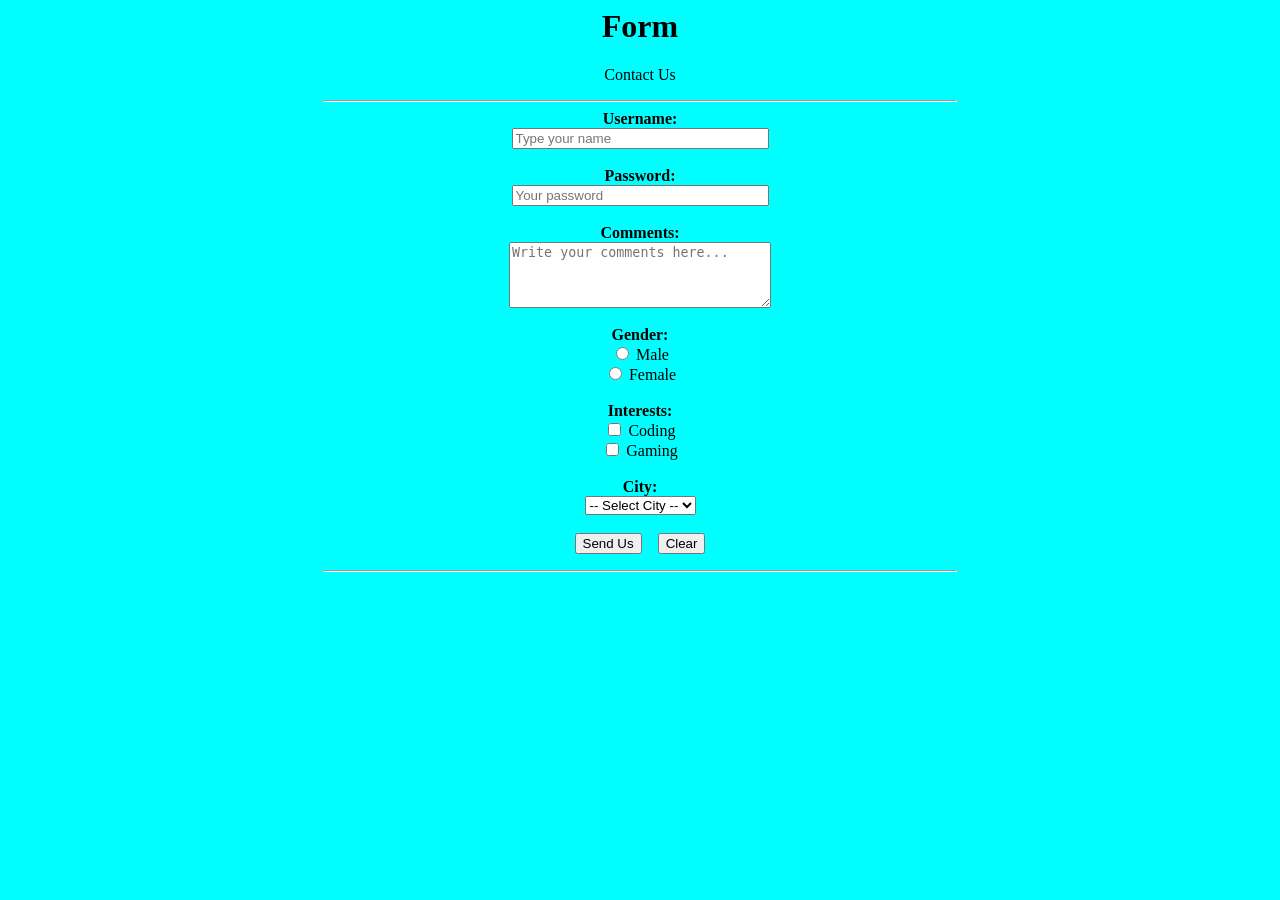
==== form2.html @ 7462d651 "Basic HTML assignments Basic HTML assignments including a homepage, contact form, and periodic table" ====
<html>
  <head><title>Html Form</title></head>
  <body bgcolor="aqua">

    <h1 align="center">Form</h1>
    <p align="center">Contact Us</p>
    <hr width="50%" align="center">

    <form align="center">

      <b>Username:</b><br>
      <input type="text" name="username" placeholder="Type your name" size="30">
      <br><br>

      <b>Password:</b><br>
      <input type="password" name="pass" placeholder="Your password" size="30">
      <br><br>

      <b>Comments:</b><br>
      <textarea name="complete" rows="4" cols="30" placeholder="Write your comments here..."></textarea>
      <br><br>

      <b>Gender:</b><br>
      <input type="radio" name="Gender" value="male"> Male
      <br>
      <input type="radio" name="Gender" value="female"> Female
      <br><br>

      <b>Interests:</b><br>
      <input type="checkbox" name="Interests" value="Coding"> Coding
      <br>
      <input type="checkbox" name="Interests" value="Gaming"> Gaming
      <br><br>

      <b>City:</b><br>
      <select name="City">
        <option value="">-- Select City --</option>
        <option value="khi">Karachi</option>
        <option value="gwdr">Gawader</option>
        <option value="qta">Quetta</option>
      </select>
      <br><br>

      <input type="submit" value="Send Us">
      &nbsp;&nbsp;
      <input type="reset" value="Clear">

    </form>

    <hr width="50%" align="center">

  </body>
</html>
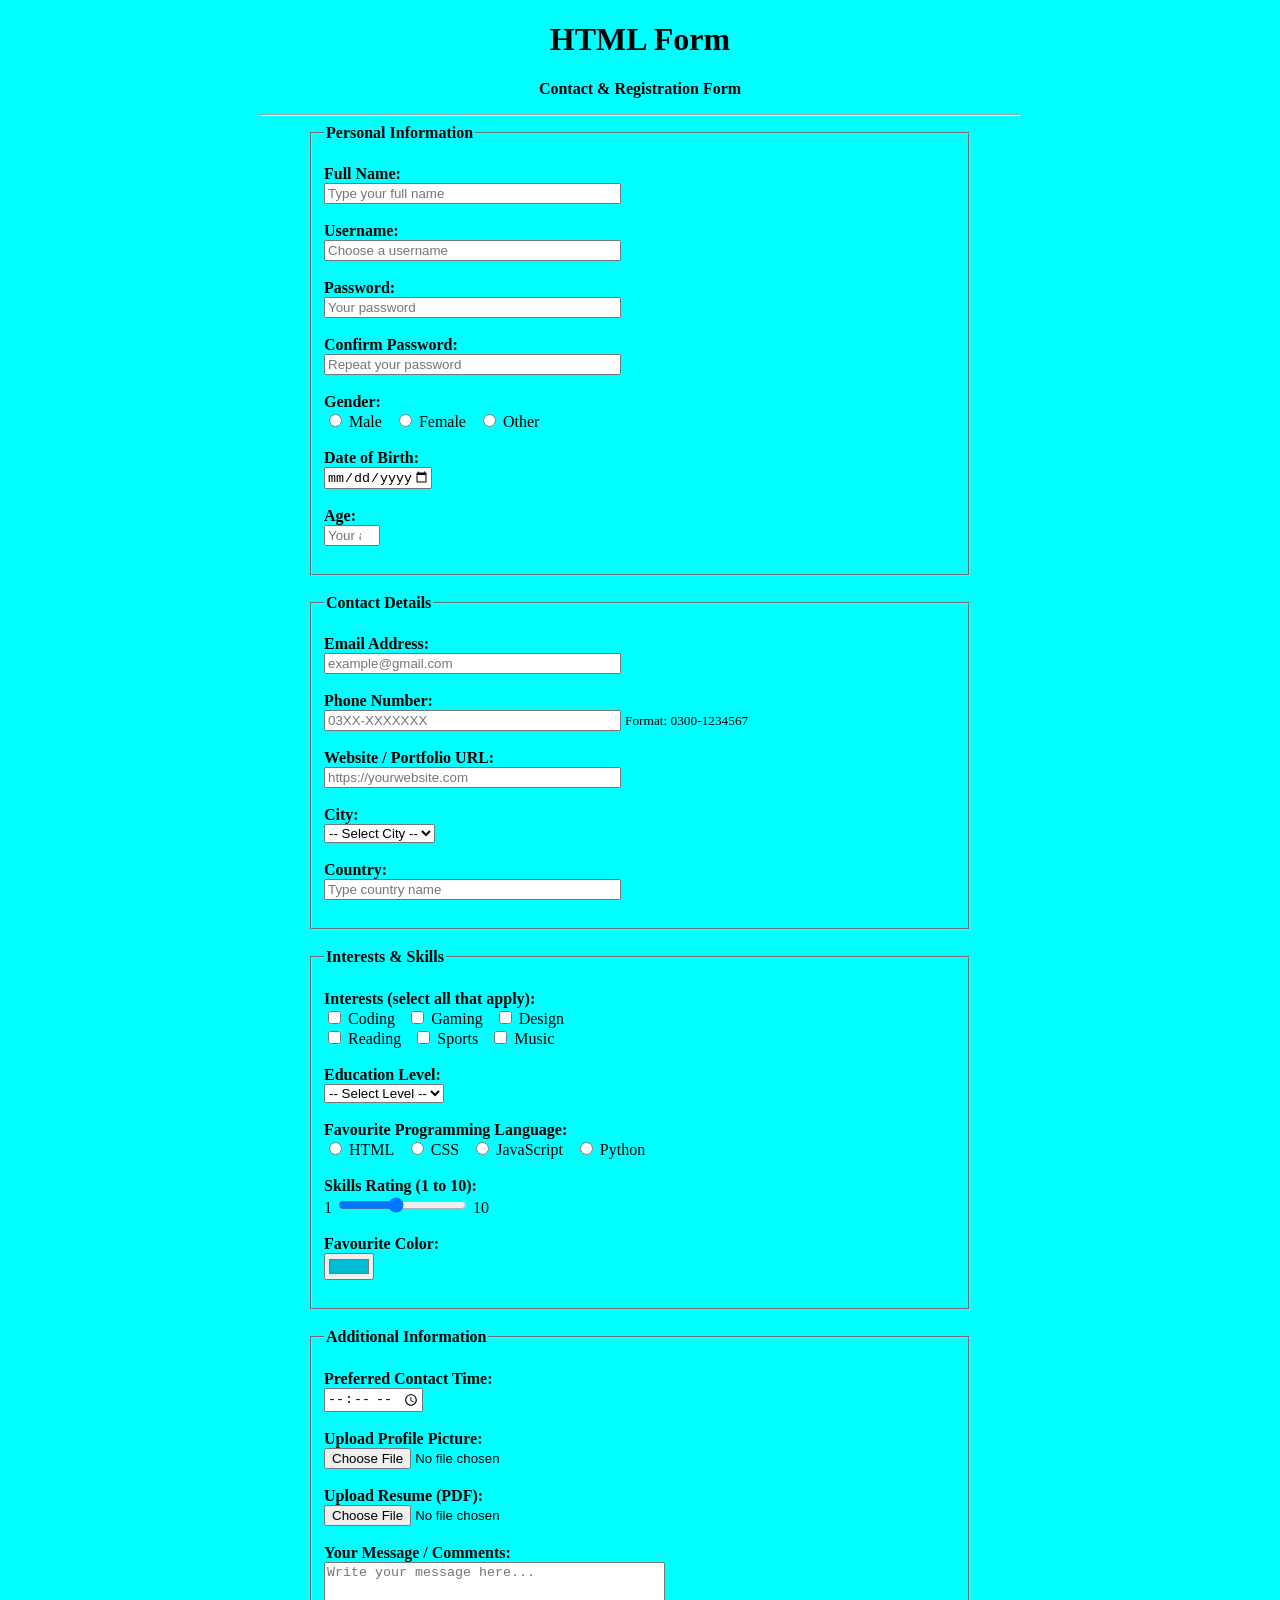
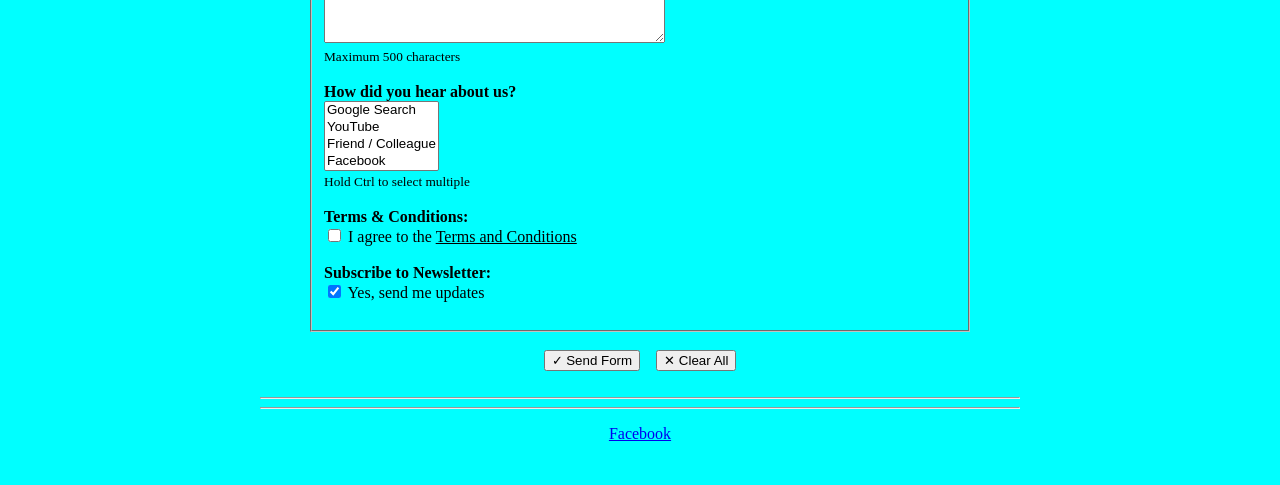
==== commit 33d2be81: "Refactor HTML form with additional fields and structure Updated the HTML form structure and added ne" ====
--- a/form2.html
+++ b/form2.html
@@ -1,53 +1,214 @@
+<!DOCTYPE html>
 <html>
-  <head><title>Html Form</title></head>
+  <head>
+    <meta charset="UTF-8">
+    <title>HTML Form</title>
+  </head>
   <body bgcolor="aqua">
 
-    <h1 align="center">Form</h1>
-    <p align="center">Contact Us</p>
-    <hr width="50%" align="center">
-
-    <form align="center">
-
-      <b>Username:</b><br>
-      <input type="text" name="username" placeholder="Type your name" size="30">
-      <br><br>
-
-      <b>Password:</b><br>
-      <input type="password" name="pass" placeholder="Your password" size="30">
-      <br><br>
-
-      <b>Comments:</b><br>
-      <textarea name="complete" rows="4" cols="30" placeholder="Write your comments here..."></textarea>
-      <br><br>
-
-      <b>Gender:</b><br>
-      <input type="radio" name="Gender" value="male"> Male
-      <br>
-      <input type="radio" name="Gender" value="female"> Female
-      <br><br>
-
-      <b>Interests:</b><br>
-      <input type="checkbox" name="Interests" value="Coding"> Coding
-      <br>
-      <input type="checkbox" name="Interests" value="Gaming"> Gaming
-      <br><br>
-
-      <b>City:</b><br>
-      <select name="City">
-        <option value="">-- Select City --</option>
-        <option value="khi">Karachi</option>
-        <option value="gwdr">Gawader</option>
-        <option value="qta">Quetta</option>
-      </select>
-      <br><br>
-
-      <input type="submit" value="Send Us">
+    <h1 align="center">HTML Form</h1>
+    <p align="center"><b>Contact &amp; Registration Form</b></p>
+    <hr width="60%" align="center">
+
+    <form action="#" method="post" align="center">
+
+      <!-- ── PERSONAL INFORMATION ── -->
+      <fieldset align="left" style="width:50%; margin:auto;">
+        <legend><b>Personal Information</b></legend>
+        <br>
+
+        <b>Full Name:</b><br>
+        <input type="text" name="fullname" placeholder="Type your full name" size="35" maxlength="50" required>
+        <br><br>
+
+        <b>Username:</b><br>
+        <input type="text" name="username" placeholder="Choose a username" size="35" maxlength="20" required>
+        <br><br>
+
+        <b>Password:</b><br>
+        <input type="password" name="pass" placeholder="Your password" size="35" minlength="6" required>
+        <br><br>
+
+        <b>Confirm Password:</b><br>
+        <input type="password" name="confirm_pass" placeholder="Repeat your password" size="35" minlength="6" required>
+        <br><br>
+
+        <b>Gender:</b><br>
+        <input type="radio" name="Gender" value="male"> Male &nbsp;
+        <input type="radio" name="Gender" value="female"> Female &nbsp;
+        <input type="radio" name="Gender" value="other"> Other
+        <br><br>
+
+        <b>Date of Birth:</b><br>
+        <input type="date" name="dob" min="1950-01-01" max="2015-12-31">
+        <br><br>
+
+        <b>Age:</b><br>
+        <input type="number" name="age" placeholder="Your age" min="5" max="100" size="10">
+        <br><br>
+
+      </fieldset>
+
+      <br>
+
+      <!-- ── CONTACT DETAILS ── -->
+      <fieldset align="left" style="width:50%; margin:auto;">
+        <legend><b>Contact Details</b></legend>
+        <br>
+
+        <b>Email Address:</b><br>
+        <input type="email" name="email" placeholder="example@gmail.com" size="35" required>
+        <br><br>
+
+        <b>Phone Number:</b><br>
+        <input type="tel" name="phone" placeholder="03XX-XXXXXXX" size="35" pattern="[0-9]{4}-[0-9]{7}">
+        <small>Format: 0300-1234567</small>
+        <br><br>
+
+        <b>Website / Portfolio URL:</b><br>
+        <input type="url" name="website" placeholder="https://yourwebsite.com" size="35">
+        <br><br>
+
+        <b>City:</b><br>
+        <select name="City" size="1">
+          <option value="">-- Select City --</option>
+          <option value="khi">Karachi</option>
+          <option value="lhr">Lahore</option>
+          <option value="isl">Islamabad</option>
+          <option value="gwdr">Gawader</option>
+          <option value="qta">Quetta</option>
+          <option value="psh">Peshawar</option>
+        </select>
+        <br><br>
+
+        <b>Country:</b><br>
+        <input type="text" name="country" placeholder="Type country name" size="35" list="country-list">
+        <datalist id="country-list">
+          <option value="Pakistan">
+          <option value="Afghanistan">
+          <option value="India">
+          <option value="UAE">
+          <option value="United Kingdom">
+          <option value="United States">
+          <option value="Saudi Arabia">
+        </datalist>
+        <br><br>
+
+      </fieldset>
+
+      <br>
+
+      <!-- ── INTERESTS & SKILLS ── -->
+      <fieldset align="left" style="width:50%; margin:auto;">
+        <legend><b>Interests &amp; Skills</b></legend>
+        <br>
+
+        <b>Interests (select all that apply):</b><br>
+        <input type="checkbox" name="interest" value="Coding"> Coding &nbsp;
+        <input type="checkbox" name="interest" value="Gaming"> Gaming &nbsp;
+        <input type="checkbox" name="interest" value="Design"> Design
+        <br>
+        <input type="checkbox" name="interest" value="Reading"> Reading &nbsp;
+        <input type="checkbox" name="interest" value="Sports"> Sports &nbsp;
+        <input type="checkbox" name="interest" value="Music"> Music
+        <br><br>
+
+        <b>Education Level:</b><br>
+        <select name="education">
+          <option value="">-- Select Level --</option>
+          <option value="matric">Matric</option>
+          <option value="inter">Intermediate</option>
+          <option value="bachelors">Bachelors</option>
+          <option value="masters">Masters</option>
+          <option value="phd">PhD</option>
+        </select>
+        <br><br>
+
+        <b>Favourite Programming Language:</b><br>
+        <input type="radio" name="lang" value="html"> HTML &nbsp;
+        <input type="radio" name="lang" value="css"> CSS &nbsp;
+        <input type="radio" name="lang" value="js"> JavaScript &nbsp;
+        <input type="radio" name="lang" value="python"> Python
+        <br><br>
+
+        <b>Skills Rating (1 to 10):</b><br>
+        1 <input type="range" name="skill_rating" min="1" max="10" value="5"> 10
+        <br><br>
+
+        <b>Favourite Color:</b><br>
+        <input type="color" name="fav_color" value="#00bcd4">
+        <br><br>
+
+      </fieldset>
+
+      <br>
+
+      <!-- ── ADDITIONAL INFO ── -->
+      <fieldset align="left" style="width:50%; margin:auto;">
+        <legend><b>Additional Information</b></legend>
+        <br>
+
+        <b>Preferred Contact Time:</b><br>
+        <input type="time" name="contact_time" min="08:00" max="20:00">
+        <br><br>
+
+        <b>Upload Profile Picture:</b><br>
+        <input type="file" name="profile_pic" accept="image/*">
+        <br><br>
+
+        <b>Upload Resume (PDF):</b><br>
+        <input type="file" name="resume" accept=".pdf,.doc,.docx">
+        <br><br>
+
+        <b>Your Message / Comments:</b><br>
+        <textarea name="comments" rows="5" cols="40" placeholder="Write your message here..." maxlength="500"></textarea>
+        <br>
+        <small>Maximum 500 characters</small>
+        <br><br>
+
+        <b>How did you hear about us?</b><br>
+        <select name="source" multiple size="4">
+          <option value="google">Google Search</option>
+          <option value="youtube">YouTube</option>
+          <option value="friend">Friend / Colleague</option>
+          <option value="facebook">Facebook</option>
+          <option value="twitter">Twitter / X</option>
+        </select>
+        <br>
+        <small>Hold Ctrl to select multiple</small>
+        <br><br>
+
+        <b>Terms &amp; Conditions:</b><br>
+        <input type="checkbox" name="terms" value="agree" required>
+        I agree to the <u>Terms and Conditions</u>
+        <br><br>
+
+        <b>Subscribe to Newsletter:</b><br>
+        <input type="checkbox" name="newsletter" value="yes" checked>
+        Yes, send me updates
+        <br><br>
+
+        <!-- Hidden field (not visible, but sent with form data) -->
+        <input type="hidden" name="form_id" value="contact-form-2026">
+
+      </fieldset>
+
+      <br>
+
+      <!-- ── BUTTONS ── -->
+      <input type="submit" value="&#10003; Send Form">
       &nbsp;&nbsp;
-      <input type="reset" value="Clear">
+      <input type="reset" value="&#10005; Clear All">
 
     </form>
 
-    <hr width="50%" align="center">
+    <br>
+    <hr width="60%" align="center">
+
+    <hr width="60%" align="center">
+    <p align="center"></p>
+    <p align="center"><a href="https://facebook.com" target="_blank">Facebook</a></p>
+    <br>
 
   </body>
-</html>+</html>
